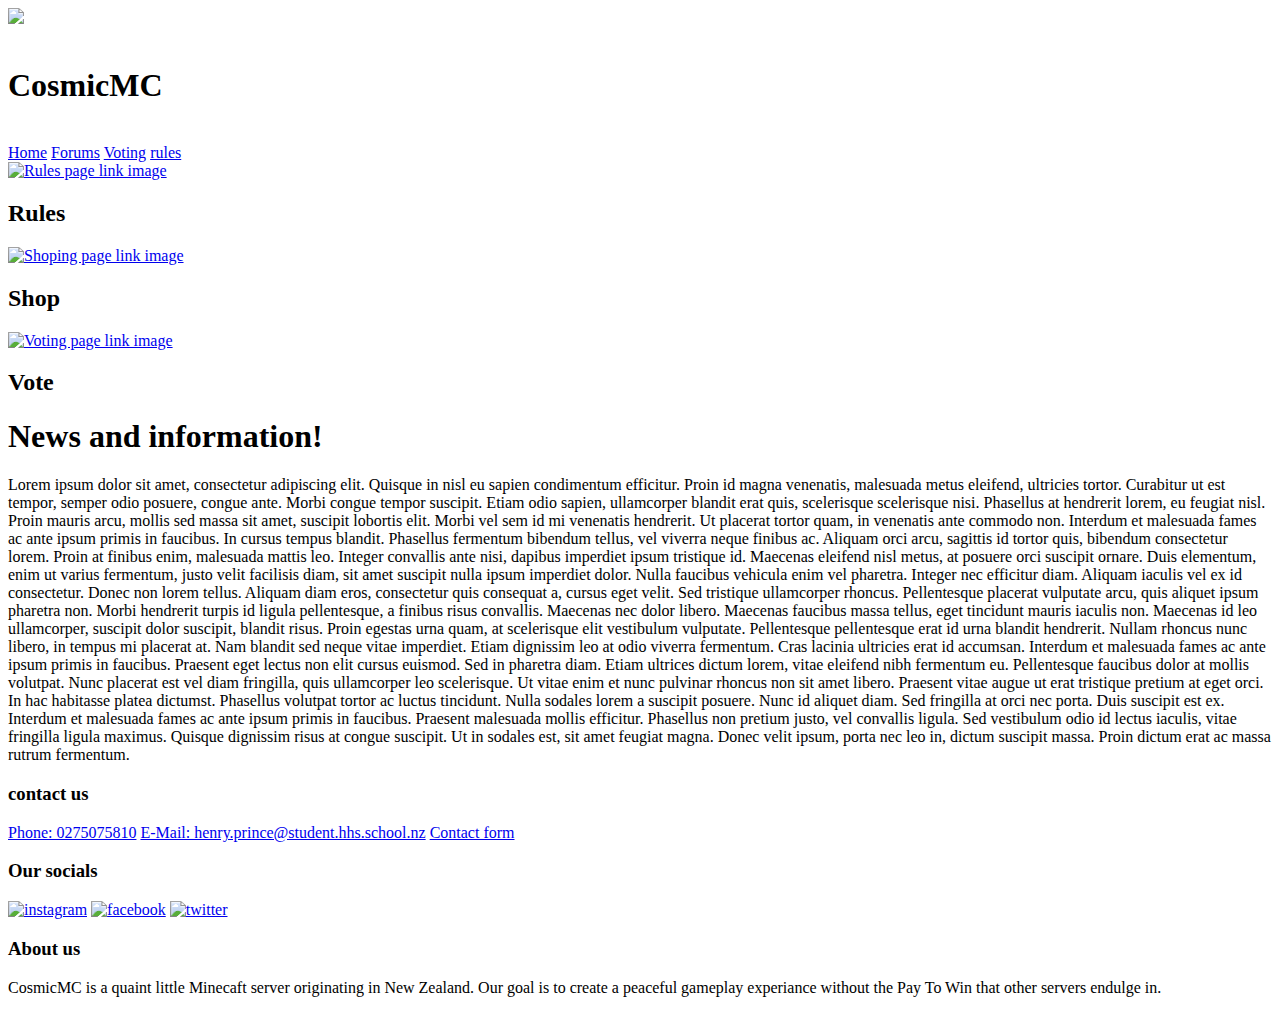
==== index.html @ b4551b49 "rearrange" ====
<!DOCTYPE html>
<html lang="en">
<head>
	<!-- Meta -->
	<meta charset="UTF-8">
	<meta http-equiv="X-UA-Compatible" content="IE=edge">
	<meta name="viewport" content="width=device-width, initial-scale=1.0">
	<meta name="description" content="CosmicMC official website and webstore">
	<meta name="auther" content="Henry Prince">
	<link rel="shortcut icon" type="image/x-icon" href="C:\Users\henry\OneDrive\12DGT\Website\ASSETS\COSMICPNG.png">
    <link rel="stylesheet" href="C:\Users\henry\OneDrive\12DGT\Website\CSS\main.css">
    <script src="C:\Users\henry\OneDrive\12DGT\Website\JAVASCRIPT\contact.js"></script>
</head>
<body>

<!--Header-->
<header>
    <!--Header content-->
    <div class="head-content">
        <img class="h-img" src="C:\Users\henry\OneDrive\12DGT\Website\ASSETS\COSMICPNG.png">
    </div>
    <br>
    <!--Header Hyperlinks-->
    <div class="navbar">
        <h1>CosmicMC</h1>
        <br>
        <a href="C:\Users\henry\OneDrive\12DGT\Website\HTML\index.html">Home</a>
        <a href="C:\Users\henry\OneDrive\12DGT\Website\HTML\forums.html">Forums</a>
        <a href="C:\Users\henry\OneDrive\12DGT\Website\HTML\voting.html">Voting</a>
        <a href="C:\Users\henry\OneDrive\12DGT\Website\HTML\rules.html">rules</a>
    </div>
</header>

<div class="row1">
    <div class="column1">
        <div class="rules">
            <a href="C:\Users\henry\OneDrive\12DGT\Website\HTML\rules.html"><img src="C:\Users\henry\OneDrive\12DGT\Website\ASSETS\rules.png" style="width: 15em;" alt="Rules page link image"></a>
            <h2>Rules</h2>
        </div>
    </div>
    <div class="column1">
        <div class="shop">
            <a href="https://cosmicmc.tebex.io/"><img src="C:\Users\henry\OneDrive\12DGT\Website\ASSETS\shopping.jpg" style="width: 14em;" alt="Shoping page link image"></a>
            <h2>Shop</h2>
        </div>
    </div>
    <div class="column1">
        <div class="vote">
            <a href="C:\Users\henry\OneDrive\12DGT\Website\HTML\voting.html"><img src="C:\Users\henry\OneDrive\12DGT\Website\ASSETS\vote.png" style="width: 13em;" alt="Voting page link image"></a>
            <h2>Vote</h2>
        </div>
    </div>
</div>

<div class="main-content">
    <h1>News and information!</h1>
    <p>Lorem ipsum dolor sit amet, consectetur adipiscing elit. Quisque in nisl eu sapien condimentum efficitur. Proin id magna venenatis, malesuada metus eleifend, ultricies tortor. Curabitur ut est tempor, semper odio posuere, congue ante. Morbi congue tempor suscipit. Etiam odio sapien, ullamcorper blandit erat quis, scelerisque scelerisque nisi. Phasellus at hendrerit lorem, eu feugiat nisl. Proin mauris arcu, mollis sed massa sit amet, suscipit lobortis elit. Morbi vel sem id mi venenatis hendrerit. Ut placerat tortor quam, in venenatis ante commodo non. Interdum et malesuada fames ac ante ipsum primis in faucibus. In cursus tempus blandit. Phasellus fermentum bibendum tellus, vel viverra neque finibus ac. Aliquam orci arcu, sagittis id tortor quis, bibendum consectetur lorem. Proin at finibus enim, malesuada mattis leo. Integer convallis ante nisi, dapibus imperdiet ipsum tristique id. Maecenas eleifend nisl metus, at posuere orci suscipit ornare.

        Duis elementum, enim ut varius fermentum, justo velit facilisis diam, sit amet suscipit nulla ipsum imperdiet dolor. Nulla faucibus vehicula enim vel pharetra. Integer nec efficitur diam. Aliquam iaculis vel ex id consectetur. Donec non lorem tellus. Aliquam diam eros, consectetur quis consequat a, cursus eget velit. Sed tristique ullamcorper rhoncus. Pellentesque placerat vulputate arcu, quis aliquet ipsum pharetra non. Morbi hendrerit turpis id ligula pellentesque, a finibus risus convallis. Maecenas nec dolor libero. Maecenas faucibus massa tellus, eget tincidunt mauris iaculis non. Maecenas id leo ullamcorper, suscipit dolor suscipit, blandit risus. Proin egestas urna quam, at scelerisque elit vestibulum vulputate.
        
        Pellentesque pellentesque erat id urna blandit hendrerit. Nullam rhoncus nunc libero, in tempus mi placerat at. Nam blandit sed neque vitae imperdiet. Etiam dignissim leo at odio viverra fermentum. Cras lacinia ultricies erat id accumsan. Interdum et malesuada fames ac ante ipsum primis in faucibus. Praesent eget lectus non elit cursus euismod. Sed in pharetra diam. Etiam ultrices dictum lorem, vitae eleifend nibh fermentum eu. Pellentesque faucibus dolor at mollis volutpat.
        
        Nunc placerat est vel diam fringilla, quis ullamcorper leo scelerisque. Ut vitae enim et nunc pulvinar rhoncus non sit amet libero. Praesent vitae augue ut erat tristique pretium at eget orci. In hac habitasse platea dictumst. Phasellus volutpat tortor ac luctus tincidunt. Nulla sodales lorem a suscipit posuere. Nunc id aliquet diam. Sed fringilla at orci nec porta.
        
        Duis suscipit est ex. Interdum et malesuada fames ac ante ipsum primis in faucibus. Praesent malesuada mollis efficitur. Phasellus non pretium justo, vel convallis ligula. Sed vestibulum odio id lectus iaculis, vitae fringilla ligula maximus. Quisque dignissim risus at congue suscipit. Ut in sodales est, sit amet feugiat magna. Donec velit ipsum, porta nec leo in, dictum suscipit massa. Proin dictum erat ac massa rutrum fermentum.</p>
</div>



<footer>
<div class="row">
    <div class="column">
        <div class="contact-us">
            <h3>contact us</h3>
            <a href="tel:2075075810">Phone: 0275075810</a>
            <a href="mailto: henry.prince@student.hhs.school.nz">E-Mail: henry.prince@student.hhs.school.nz</a>
            <a href="C:\Users\henry\OneDrive\12DGT\Website\HTML\contact-us.html">Contact form</a>
        </div>
    </div>
    <div class="column">
        <div class="socials">
            <h3>Our socials</h3>
            <a href="https://www.instagram.com/cosmicmc"><img src="C:\Users\henry\OneDrive\12DGT\Website\ASSETS\instagram.png" alt="instagram" style="width: 1.5em;"></a>
            <a href="https://www.facebook.com/cosmicmc"><img src="C:\Users\henry\OneDrive\12DGT\Website\ASSETS\facebook.png" alt="facebook" style="width: 1.5em;"></a>
            <a href="https://twitter.com/cosmicmc"><img src="C:\Users\henry\OneDrive\12DGT\Website\ASSETS\twitter.png" alt="twitter" style="width: 2.5em;"></a>
        </div>
    </div>
    <div class="column">
        <div class="about">
            <h3>About us</h3>
            <p>CosmicMC is a quaint little Minecaft server originating in New Zealand.
                Our goal is to create a peaceful gameplay experiance without the Pay To Win that other servers endulge in.</p>
        </div>
    </div>
</div>
</footer>
</body>
</html>
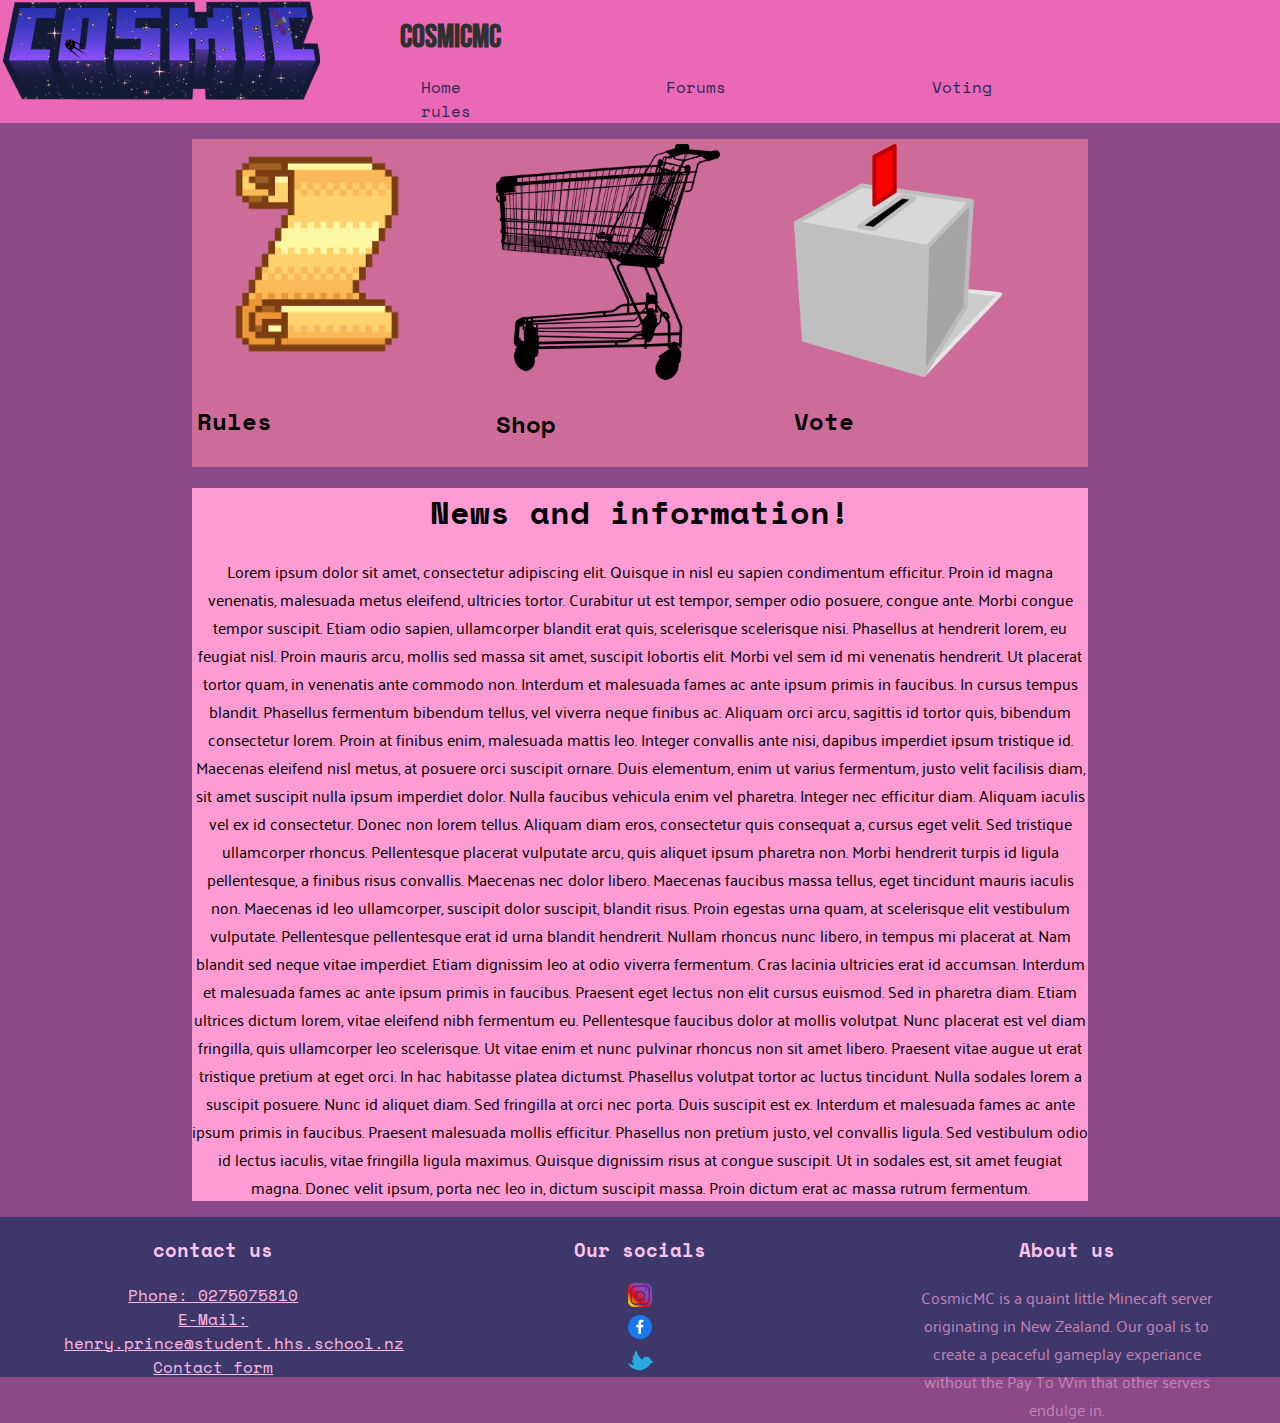
==== commit afbcb348: "fixes" ====
--- a/index.html
+++ b/index.html
@@ -7,9 +7,9 @@
 	<meta name="viewport" content="width=device-width, initial-scale=1.0">
 	<meta name="description" content="CosmicMC official website and webstore">
 	<meta name="auther" content="Henry Prince">
-	<link rel="shortcut icon" type="image/x-icon" href="C:\Users\henry\OneDrive\12DGT\Website\ASSETS\COSMICPNG.png">
-    <link rel="stylesheet" href="C:\Users\henry\OneDrive\12DGT\Website\CSS\main.css">
-    <script src="C:\Users\henry\OneDrive\12DGT\Website\JAVASCRIPT\contact.js"></script>
+	<link rel="shortcut icon" type="image/x-icon" href="COSMICPNG.png">
+    <link rel="stylesheet" href="main.css">
+    <script src="contact.js"></script>
 </head>
 <body>
 
@@ -17,36 +17,36 @@
 <header>
     <!--Header content-->
     <div class="head-content">
-        <img class="h-img" src="C:\Users\henry\OneDrive\12DGT\Website\ASSETS\COSMICPNG.png">
+        <img class="h-img" src="COSMICPNG.png">
     </div>
     <br>
     <!--Header Hyperlinks-->
     <div class="navbar">
         <h1>CosmicMC</h1>
         <br>
-        <a href="C:\Users\henry\OneDrive\12DGT\Website\HTML\index.html">Home</a>
-        <a href="C:\Users\henry\OneDrive\12DGT\Website\HTML\forums.html">Forums</a>
-        <a href="C:\Users\henry\OneDrive\12DGT\Website\HTML\voting.html">Voting</a>
-        <a href="C:\Users\henry\OneDrive\12DGT\Website\HTML\rules.html">rules</a>
+        <a href="index.html">Home</a>
+        <a href="forums.html">Forums</a>
+        <a href="voting.html">Voting</a>
+        <a href="rules.html">rules</a>
     </div>
 </header>
 
 <div class="row1">
     <div class="column1">
         <div class="rules">
-            <a href="C:\Users\henry\OneDrive\12DGT\Website\HTML\rules.html"><img src="C:\Users\henry\OneDrive\12DGT\Website\ASSETS\rules.png" style="width: 15em;" alt="Rules page link image"></a>
+            <a href="rules.html"><img src="rules.png" style="width: 15em;" alt="Rules page link image"></a>
             <h2>Rules</h2>
         </div>
     </div>
     <div class="column1">
         <div class="shop">
-            <a href="https://cosmicmc.tebex.io/"><img src="C:\Users\henry\OneDrive\12DGT\Website\ASSETS\shopping.jpg" style="width: 14em;" alt="Shoping page link image"></a>
+            <a href="https://cosmicmc.tebex.io/"><img src="shopping.jpg" style="width: 14em;" alt="Shoping page link image"></a>
             <h2>Shop</h2>
         </div>
     </div>
     <div class="column1">
         <div class="vote">
-            <a href="C:\Users\henry\OneDrive\12DGT\Website\HTML\voting.html"><img src="C:\Users\henry\OneDrive\12DGT\Website\ASSETS\vote.png" style="width: 13em;" alt="Voting page link image"></a>
+            <a href="voting.html"><img src="vote.png" style="width: 13em;" alt="Voting page link image"></a>
             <h2>Vote</h2>
         </div>
     </div>
@@ -74,15 +74,15 @@
             <h3>contact us</h3>
             <a href="tel:2075075810">Phone: 0275075810</a>
             <a href="mailto: henry.prince@student.hhs.school.nz">E-Mail: henry.prince@student.hhs.school.nz</a>
-            <a href="C:\Users\henry\OneDrive\12DGT\Website\HTML\contact-us.html">Contact form</a>
+            <a href="contact-us.html">Contact form</a>
         </div>
     </div>
     <div class="column">
         <div class="socials">
             <h3>Our socials</h3>
-            <a href="https://www.instagram.com/cosmicmc"><img src="C:\Users\henry\OneDrive\12DGT\Website\ASSETS\instagram.png" alt="instagram" style="width: 1.5em;"></a>
-            <a href="https://www.facebook.com/cosmicmc"><img src="C:\Users\henry\OneDrive\12DGT\Website\ASSETS\facebook.png" alt="facebook" style="width: 1.5em;"></a>
-            <a href="https://twitter.com/cosmicmc"><img src="C:\Users\henry\OneDrive\12DGT\Website\ASSETS\twitter.png" alt="twitter" style="width: 2.5em;"></a>
+            <a href="https://www.instagram.com/cosmicmc"><img src="instagram.png" alt="instagram" style="width: 1.5em;"></a>
+            <a href="https://www.facebook.com/cosmicmc"><img src="facebook.png" alt="facebook" style="width: 1.5em;"></a>
+            <a href="https://twitter.com/cosmicmc"><img src="twitter.png" alt="twitter" style="width: 2.5em;"></a>
         </div>
     </div>
     <div class="column">
--- a/main.css
+++ b/main.css
@@ -0,0 +1,138 @@
+@import url('https://fonts.googleapis.com/css2?family=Bebas+Neue&family=Palanquin&family=Space+Mono:wght@700&display=swap');
+
+/*prevents weird/annoying padding a margins on the page and helps me layout*/
+body{
+    margin: 0;
+    padding: 0;
+    overflow-x: hidden;
+    background-color: #8b4987;
+}
+
+p{
+    font-family: 'Palanquin', sans-serif;
+}
+
+html{
+    min-height: 100%;
+}
+
+h1,
+h2,
+h3,
+a{
+    font-family: 'Space Mono', monospace;
+}
+
+header{
+    overflow: hidden;
+    background-color: #eb68b6;
+}
+
+.head-content img{
+    width: 20em;
+    float: left;
+}
+
+
+.navbar{
+    overflow: hidden;
+}
+
+.navbar h1{
+    color: #303030;
+    margin: 0;
+    padding-left: 2.5em;
+    font-family: 'Bebas Neue', cursive;
+}
+
+.navbar a{
+    text-decoration: none;
+    color: #2c2b57;
+    padding-left: 10.5%;
+    padding-right: 10.5%;
+}
+
+.row1 {
+    padding-top: 1em;
+    display: flex;
+    width: 70%;
+    margin-right: auto;
+    margin-left:auto;
+  }
+  
+.column1 {
+    flex: 20%;
+    padding: 5px;
+    background-color: #cd6c99;
+  }
+
+.column1 img{
+    margin-left: auto;
+    margin-left: auto;
+}
+
+.main-content{
+    display: block;
+    text-align: center;
+    background-color: #fe9bd2;
+    width: 70%;
+    margin-right: auto;
+    margin-left: auto;
+    height: 100%;
+}
+
+form{
+    display: inline-block;
+    margin-left: auto;
+    margin-right: auto;
+}
+
+/* Create three equal columns that floats next to each other */
+.column {
+    float: left;
+    width: 33.33%;
+    background-color: #3e376a;
+    height: 10em;
+}
+
+.contact-us,
+.socials,
+.about{
+    padding-left: 4em;
+    padding-right: 4em;
+}
+
+footer{
+    bottom: 0;
+}
+
+footer h3{
+    color: #ffc3f0;
+    text-align: center;
+}
+
+footer p{
+    color: #c283b8;
+    text-align: center;
+}
+
+footer a{
+    text-align: center;
+    display: block;
+    text-decoration: underline solid;
+    color: #ffb7e5;
+}
+
+footer img{
+    display: block;
+    padding-bottom: .5em;
+    margin-left: auto;
+    margin-right: auto;
+}
+  
+  /* Clear floats after the columns */
+  .row:after {
+    content: "";
+    display: table;
+    clear: both;
+}